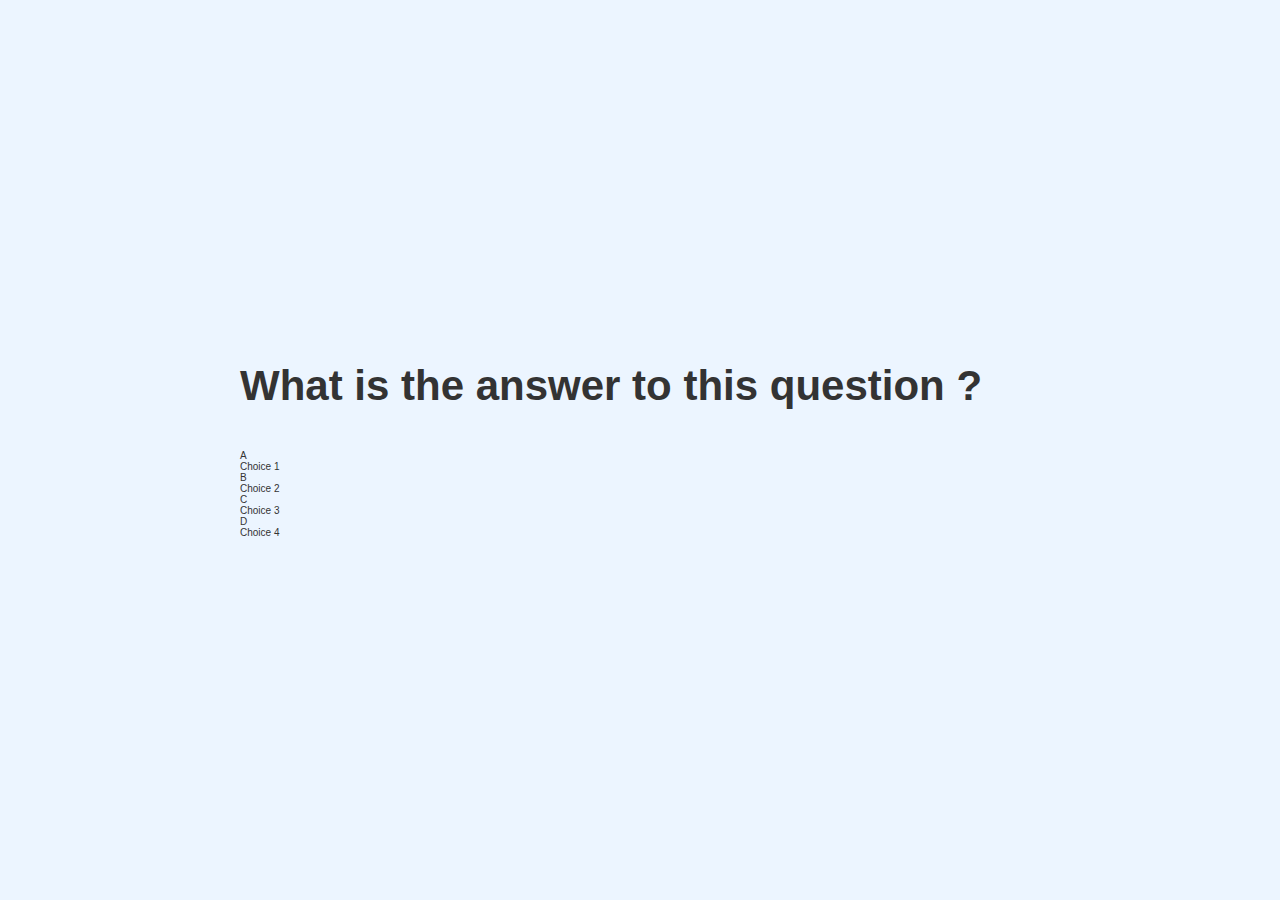
==== game.html @ a41850b1 "game css" ====
<!DOCTYPE html>
<html>
    <head>
        <meta charset="UTF-8"/>
        <meta name="viewport" content="width=device-width, initial-scale=1.0"/>
        <meta http-equiv="X-UA-Compatible" content="ie-edge"/>
        <title>Quick Quiz - Play</title>
        <link rel="stylesheet" href="app.css"/>
        <link rel="stylesheet" href="game.css"/>
    </head>
    <body><!-- obs -->
        <div class="container">
            <div id="game" class="justify-center flex-column">
                <h2 id="question">What is the answer to this question ?</h2>
                <div class="choice-container">
                    <p class="choice-prefix">A</p>
                    <p class="choice-text">Choice 1</p>
                </div>
                <div class="choice-container">
                    <p class="choice-prefix">B</p>
                    <p class="choice-text">Choice 2</p>
                </div>
                <div class="choice-container">
                    <p class="choice-prefix">C</p>
                    <p class="choice-text">Choice 3</p>
                </div>
                <div class="choice-container">
                    <p class="choice-prefix">D</p>
                    <p class="choice-text">Choice 4</p>
                </div>                
            </div>
        </div>
    </body>
</html>
---- app.css ----
:root{
    background-color: #ecf5ff;
    font-size: 62.5%;
}

*{
    box-sizing: border-box;
    font-family: Arial, Helvetica, sans-serif;
    margin: 0;
    padding: 0;
    color: #333;
}

h1, h2, h3, h4{
    margin-bottom: 1rem;
}

h1{
    font-size: 5.4rem;
    color: #56a5eb;
    margin-bottom: 5rem;
}

h1 > span{
    font-size: 2.4rem;
    font-weight: 500;
}

h2{
    font-size: 4.2rem;
    margin-bottom: 4rem;
    font-weight: 700;
}

h3{
    font-size: 2.8rem;
    font-weight: 500;
}

/* utilities */
.container{
    width: 100vw;
    height: 100vh;
    display: flex;
    justify-content: center;
    align-items: center;
    max-width: 80rem;
    margin: 0 auto;
}

.container > *{
    width: 100%;
}

.flex-column{
    display: flex;
    flex-direction: column;
}

.flex-center{
    justify-content: center;
    align-items: center;
}

.justify-center{
    justify-content: center;
}

.text-center{
    text-align: center;
}

.hidden{
    display: none;
}

/*buttons*/

.btn{
    font-size: 1.8rem;
    padding: 1rem 0;
    width: 20rem;
    text-align: center;
    border: 0.1rem solid #56a5eb;
    margin-bottom: 1rem;
    text-decoration: none;
    color: #56a5eb;
    background-color: white;
}

.btn:hover{
    cursor: pointer;
    box-shadow: 0 0.4rem 1.4rem 0 rgba(86, 185, 235, 0.5);
    transform: translate(-0.1rem);
    transition: transform 150ms;
}

.btn[disabled]:hover{
    cursor: not-allowed;
    box-shadow: none;
    transform: none;
}
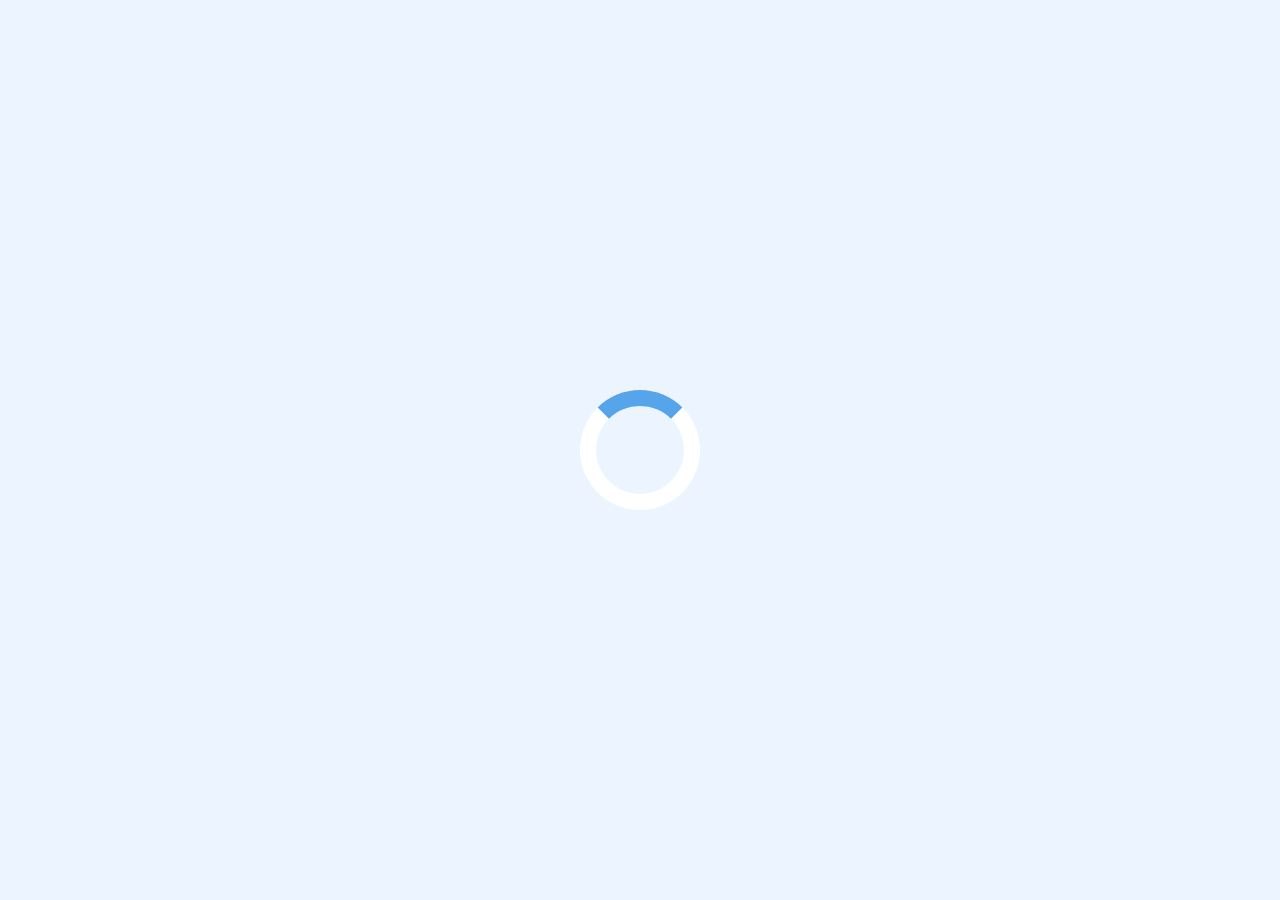
==== commit 4e33c042: "spinning loader" ====
--- a/game.html
+++ b/game.html
@@ -10,25 +10,45 @@
     </head>
     <body><!-- obs -->
         <div class="container">
-            <div id="game" class="justify-center flex-column">
-                <h2 id="question">What is the answer to this question ?</h2>
+            <div id="loader"></div>
+            <div id="game" class="justify-center flex-column hidden">
+                <div id="hud">
+                    <div id="hud-item">
+                        <p id="progressText" class="hud-prefix">
+                            Question
+                        </p> 
+                        <div id="progressBar">
+                            <div id="progressBarFull"></div>
+                        </div>             
+                    </div>
+                    <div id="hud-item">
+                        <p class="hud-prefix">
+                            Score
+                        </p>        
+                        <h1 class="hud-main-text" id="score">
+                            0
+                        </h1>                
+                    </div>
+                </div>
+                <h2 id="question"></h2>
                 <div class="choice-container">
                     <p class="choice-prefix">A</p>
-                    <p class="choice-text">Choice 1</p>
+                    <p class="choice-text" data-number="1"></p>
                 </div>
                 <div class="choice-container">
                     <p class="choice-prefix">B</p>
-                    <p class="choice-text">Choice 2</p>
+                    <p class="choice-text" data-number="2"></p>
                 </div>
                 <div class="choice-container">
                     <p class="choice-prefix">C</p>
-                    <p class="choice-text">Choice 3</p>
+                    <p class="choice-text" data-number="3"></p>
                 </div>
                 <div class="choice-container">
                     <p class="choice-prefix">D</p>
-                    <p class="choice-text">Choice 4</p>
+                    <p class="choice-text" data-number="4"></p>
                 </div>                
             </div>
         </div>
+        <script src="game.js"></script>
     </body>
 </html>--- a/app.css
+++ b/app.css
@@ -38,6 +38,7 @@
 }
 
 /* utilities */
+
 .container{
     width: 100vw;
     height: 100vh;
@@ -46,6 +47,7 @@
     align-items: center;
     max-width: 80rem;
     margin: 0 auto;
+    padding: 2rem;
 }
 
 .container > *{
@@ -101,3 +103,24 @@
     transform: none;
 }
 
+/* Forms */
+
+form{
+    width: 100%;
+    display: flex;
+    flex-direction: column;
+    align-items: center;
+}
+
+input{
+    margin-bottom: 1rem;
+    width: 20rem;
+    padding: 1.5rem;
+    font-size: 1.8rem;
+    border: none;
+    box-shadow: 0 0.1rem 1.4rem 0 rgba(86, 185, 235, 05);
+}
+
+input::placeholder{
+    color: #aaa;
+}
--- a/game.css
+++ b/game.css
@@ -0,0 +1,81 @@
+.choice-container{
+    display: flex;
+    margin-bottom: 0.5rem;
+    width: 100%;
+    font-size: 1.8rem;
+    border: 0.1rem solid rgb(86, 165, 235, 0.25);
+    background-color: white;
+}
+
+.choice-container:hover{
+    cursor: pointer;
+    box-shadow: 0 0.4rem 1.4rem rgba(86, 185, 235, 0.5);
+    transform: translate(-0.1rem);
+    transition: transform 150ms;
+}
+
+.choice-prefix{
+    padding: 1.5rem 2.5rem;
+    background-color: #56a5eb;
+    color:white;
+}
+
+.choice-text{
+    padding: 1.5rem;
+    width: 100%;
+}
+
+.correct{
+    background-color: #28a745;    
+}
+
+.incorrect{
+    background-color: #dc3545;
+}
+
+/* HUD */
+#hud{
+    display: flex;
+    justify-content: space-around;
+}
+
+.hud-prefix{
+    text-align: center;
+    font-size: 2rem;
+}
+
+.hud-main-text{
+    text-align: center;
+}
+
+#progressBar{
+    width: 20rem;
+    height: 4rem;
+    border: 0.3rem solid #56a5eb;
+    margin-top: 1.5rem;
+}
+
+#progressBarFull{
+    height: 3.4rem;
+    background-color: #56a5eb;
+    width: 0%;
+}
+
+/* loader */
+#loader{
+    border:1.6rem solid white;
+    border-radius: 50%;
+    border-top: 1.6rem solid #56a5eb;
+    width: 12rem;
+    height: 12rem;
+    animation: spin 2s linear infinite;
+}
+
+@keyframes spin{
+    0%{
+        transform: rotate(0deg);
+    }
+    100%{
+        transform: rotate(360deg);
+    }
+}